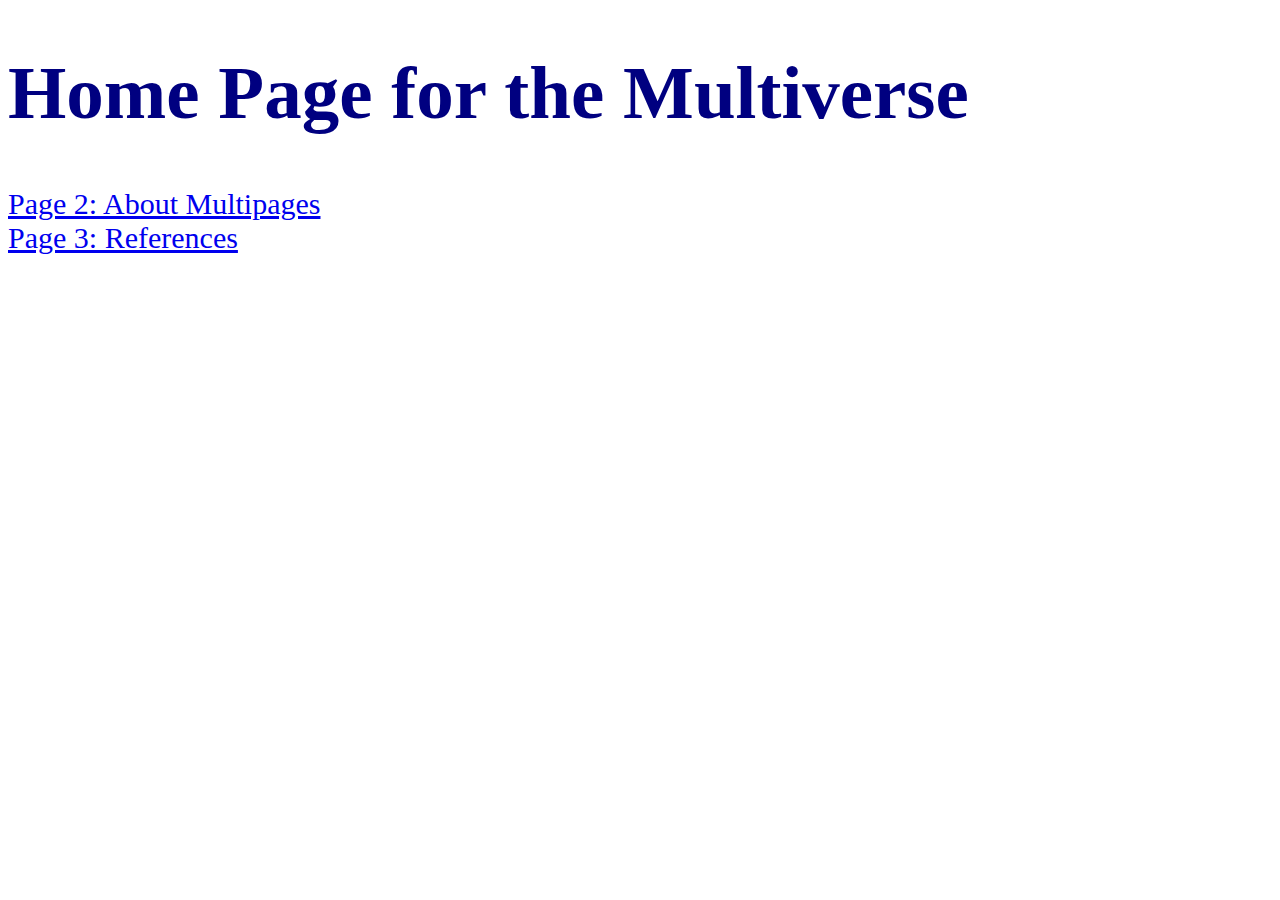
==== index.html @ 00ff085b "Created multipages" ====
<!doctype html>

<html lang="en-US">

<head>
  <title>
    Multipages: Home
  </title>
</head>

<h1 style="color:navy; font-size:75px;">
  Home Page for the Multiverse
</h1>

<p style="font-size:30px; color:#000;">
  <a href="multipages-page2.html"> Page 2: About Multipages </a>
<br>
  <a href="multipages-page3.html"> Page 3: References </a>
</p>
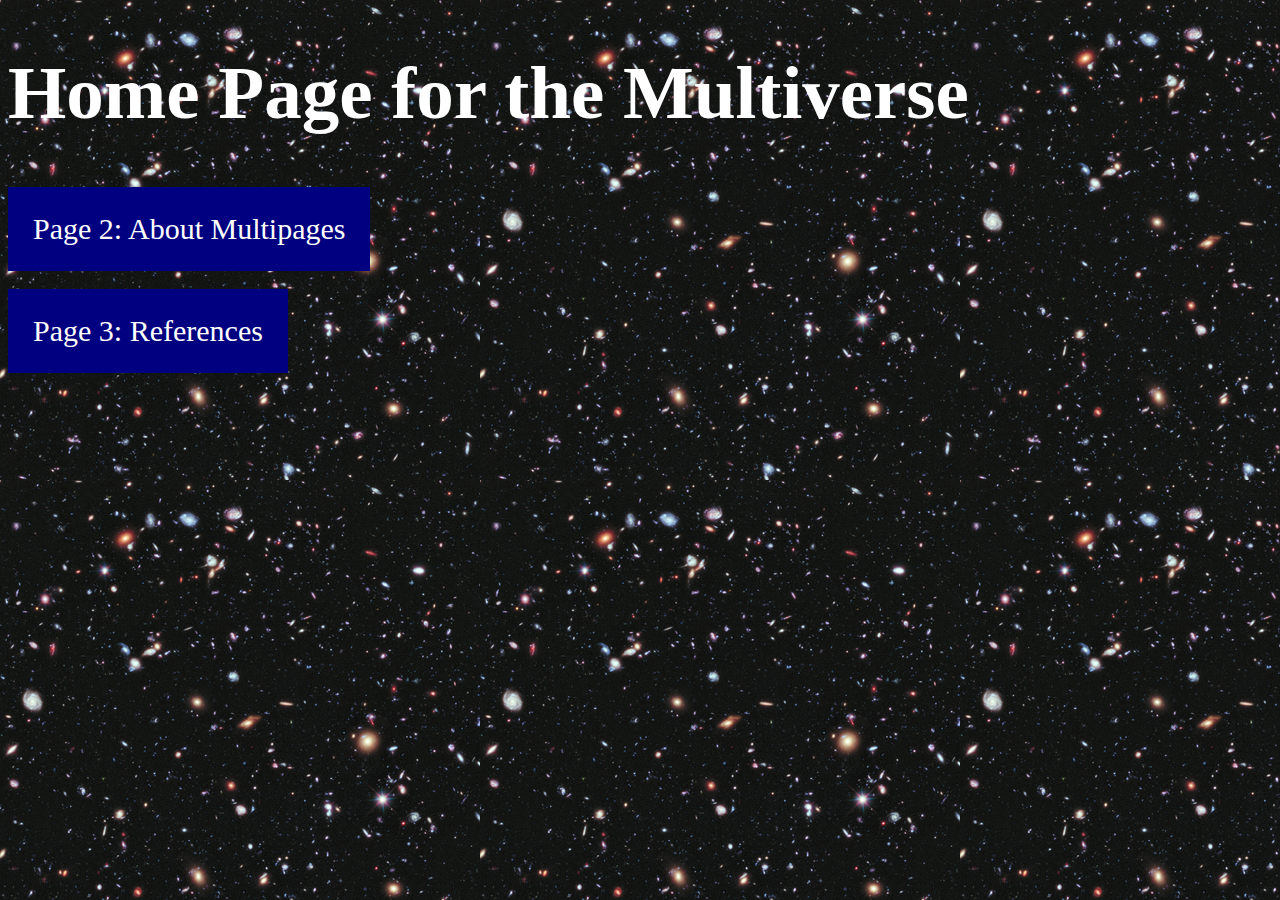
==== commit d5ddd393: "made more visually appealing" ====
--- a/index.html
+++ b/index.html
@@ -6,14 +6,20 @@
   <title>
     Multipages: Home
   </title>
+  <link rel="stylesheet" href="multipages-style.css">
 </head>
 
-<h1 style="color:navy; font-size:75px;">
+<body>
+
+<h1 class="h01">
   Home Page for the Multiverse
 </h1>
 
-<p style="font-size:30px; color:#000;">
-  <a href="multipages-page2.html"> Page 2: About Multipages </a>
-<br>
-  <a href="multipages-page3.html"> Page 3: References </a>
-</p>
+<a href="multipages-page2.html" class="a2"> Page 2: About Multipages </a>
+  <br>
+  <br>
+<a href="multipages-page3.html" class="a2"> Page 3: References </a>
+
+</body>
+
+</html>
--- a/multipages-style.css
+++ b/multipages-style.css
@@ -0,0 +1,29 @@
+.h01 {
+font-size:75px;
+color:#fff;
+}
+
+.p1 {
+font-size:20px;
+color:#fff;
+background-color:navy;
+padding:2px 5px 5px 5px;
+}
+
+.a1 {
+color:#fff
+}
+
+.a2 {
+font-size:30px;
+color:#fff;
+text-decoration:none;
+display:inline-block;
+text-align:center;
+background-color:navy;
+padding:25px;
+}
+
+body {
+background-image:url('universe.png');
+}
